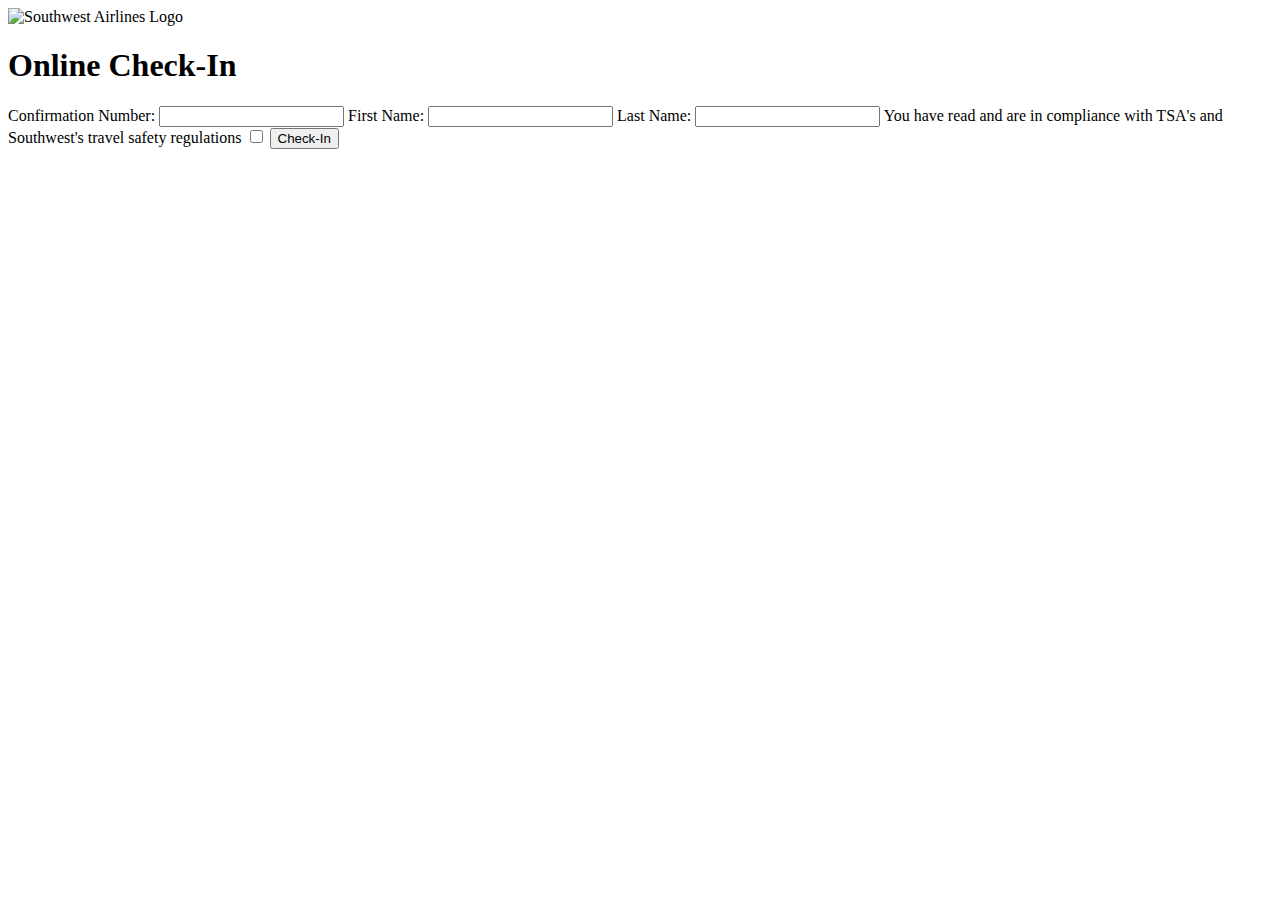
==== southwestAutoCheckIn/southwestAutoCheckIn/templates/index.html @ 6b01708f "new project structure and added check box for compliance" ====
<!DOCTYPE html>
<html lang="en">
<head>
    <meta charset="UTF-8">
    <meta name="viewport" content="width=device-width, initial-scale=1.0">
    <link rel="stylesheet" href="static/css/styles.css">
    <title>Southwest Check-In</title>
</head>
<body>
    <div class="container">
        <div class="header">
            <img src="static/css/southwest_airlines_logo.jpg" alt="Southwest Airlines Logo">
            <h1>Online Check-In</h1>
        </div>
        <div class="check-in-form">
            <label for="confirmationNumber">Confirmation Number:</label>
            <input type="text" id="confirmationNumber" name="confirmationNumber" required>

            <label for="firstName">First Name:</label>
            <input type="text" id="firstName" name="firstName" required>

            <label for="lastName">Last Name:</label>
            <input type="text" id="lastName" name="lastName" required>

            <label for="compliance">You have read and are in compliance with TSA's and Southwest's travel safety regulations</label>
            <input type="checkbox" id="compliance" name="compliance" value="compliance" required>
          
            
            <button type="submit">Check-In</button>
        </div>
    </div>
</body>
</html>
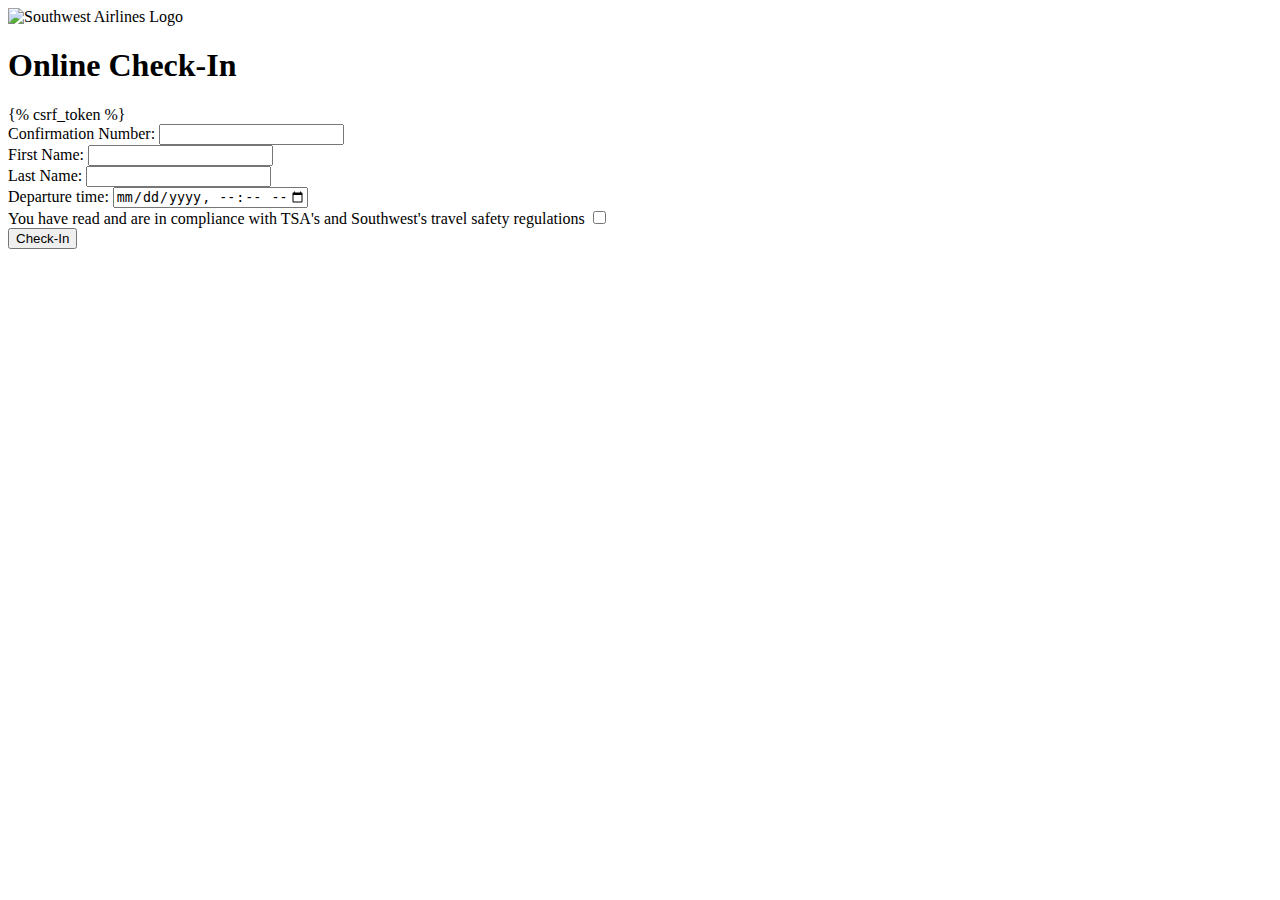
==== commit 6d2513c6: "Started on selenium script" ====
--- a/southwestAutoCheckIn/southwestAutoCheckIn/templates/index.html
+++ b/southwestAutoCheckIn/southwestAutoCheckIn/templates/index.html
@@ -13,20 +13,37 @@
             <h1>Online Check-In</h1>
         </div>
         <div class="check-in-form">
-            <label for="confirmationNumber">Confirmation Number:</label>
-            <input type="text" id="confirmationNumber" name="confirmationNumber" required>
+            <form method="post" action="check_in/" id="data">
+                {% csrf_token %}
+                <div>             
+                    <label for="confirmationNumber">Confirmation Number:</label>
+                    <input type="text" id="confirmationNumber" name="confirmationNumber" form="data" required>
+                </div>
 
-            <label for="firstName">First Name:</label>
-            <input type="text" id="firstName" name="firstName" required>
+                <div>
+                    <label for="firstName">First Name:</label>
+                    <input type="text" id="firstName" name="firstName" form="data" required>
+                </div>
 
-            <label for="lastName">Last Name:</label>
-            <input type="text" id="lastName" name="lastName" required>
+                <div>
+                    <label for="lastName">Last Name:</label>
+                    <input type="text" id="lastName" name="lastName" form="data" required>
+                </div>
 
-            <label for="compliance">You have read and are in compliance with TSA's and Southwest's travel safety regulations</label>
-            <input type="checkbox" id="compliance" name="compliance" value="compliance" required>
-          
-            
-            <button type="submit">Check-In</button>
+                <div>
+                    <label for="flight_time">Departure time:</label>
+                    <input type="datetime-local" id="flight_time" name="flight_time" min="2000-01-01T00:00" max="2030-01-01T00:00" form="data" />
+                </div>
+
+                <div>
+                    <label for="compliance">You have read and are in compliance with TSA's and Southwest's travel safety regulations</label>
+                    <input type="checkbox" id="compliance" name="compliance" value="compliance" form="data" required>
+                </div>
+                
+                <div>
+                    <button type="submit">Check-In</button>
+                </div>
+            </form>
         </div>
     </div>
 </body>
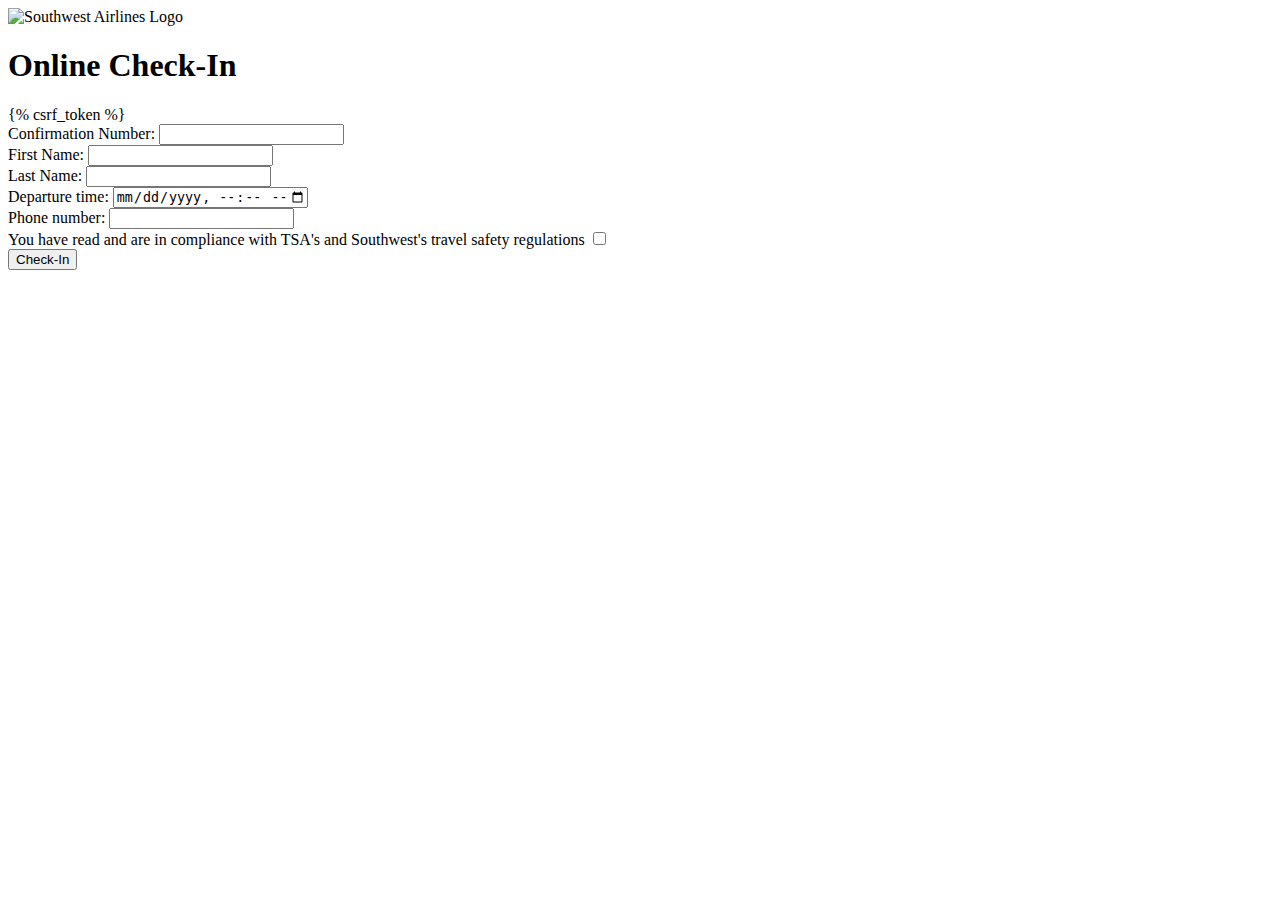
==== commit 7918a747: "Ready for Production Use!" ====
--- a/southwestAutoCheckIn/southwestAutoCheckIn/templates/index.html
+++ b/southwestAutoCheckIn/southwestAutoCheckIn/templates/index.html
@@ -36,6 +36,11 @@
                 </div>
 
                 <div>
+                    <label for="phoneNumber">Phone number:</label>
+                    <input type="tel" id="phoneNumber" name="phoneNumber" form="data" required>
+                </div>
+
+                <div>
                     <label for="compliance">You have read and are in compliance with TSA's and Southwest's travel safety regulations</label>
                     <input type="checkbox" id="compliance" name="compliance" value="compliance" form="data" required>
                 </div>
